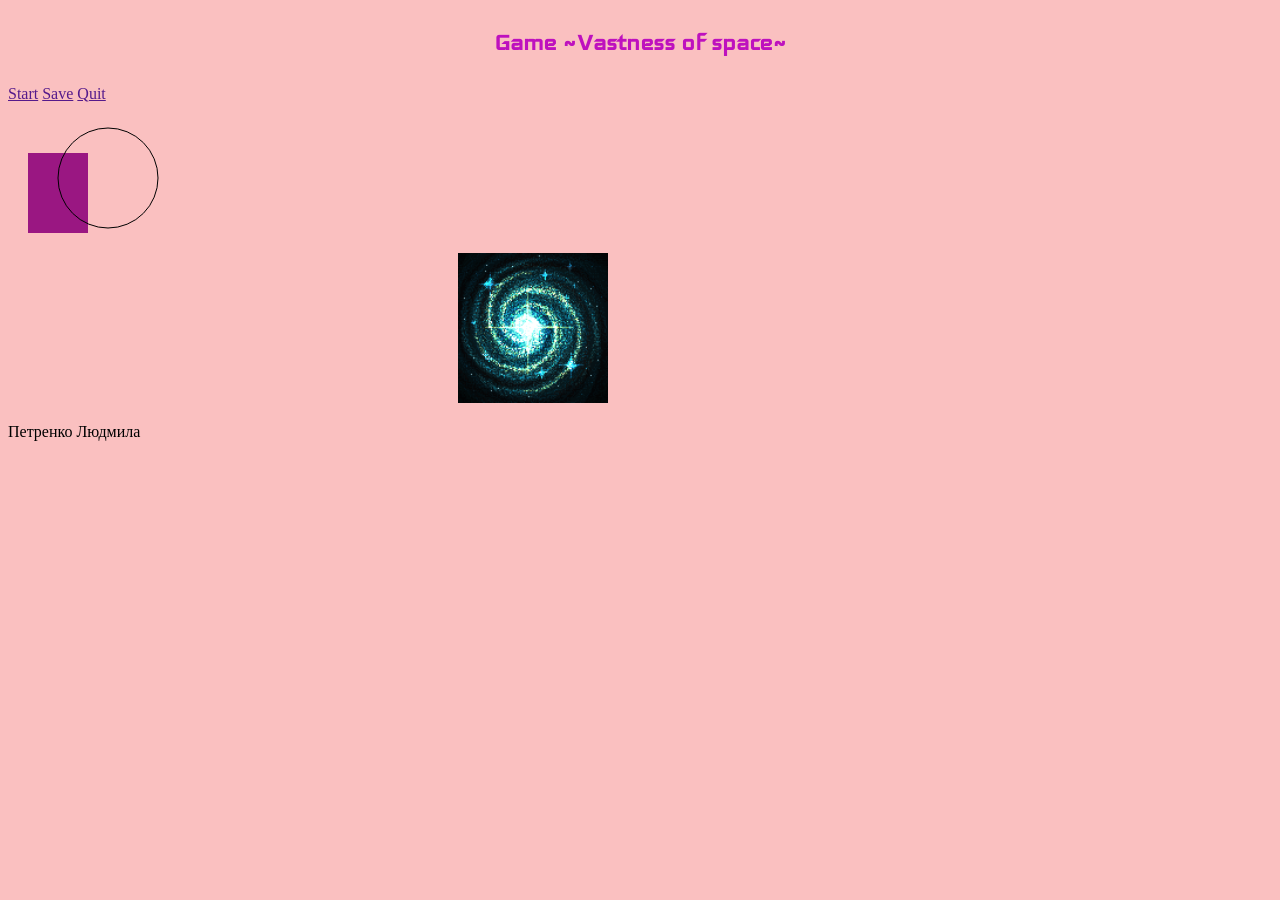
==== web_template2026/index.html @ a098bb26 "start: templates" ====
<!DOCTYPE html>
<html lang="en">
<head>
    <meta charset="UTF-8">
    <meta name="viewport" content="width=device-width, initial-scale=1.0">
    <link rel="stylesheet" href="css/style.css">

    <link rel="preconnect" href="https://fonts.googleapis.com">
    <link rel="preconnect" href="https://fonts.gstatic.com" crossorigin>
    <link href="https://fonts.googleapis.com/css2?family=Iceland&display=swap" rel="stylesheet">
    
    <title>web Template</title>
</head>
<body>
    <div>
        <header>
            <h1>Game ~Vastness of space~</h1>
        </header>
        <nav>
            <a href="">Start</a>
            <a href="">Save</a>
            <a href="">Quit</a>
        </nav>
        <div class="main">
            <canvas id="game">

            </canvas>
        </div>
        <footer>
            <p>Петренко Людмила</p>
        </footer>
    </div>
    <script src="js/script.js"></script>
</body>
</html>
---- web_template2026/css/style.css ----
html{
    background-color: rgb(250, 192, 192);
}

h1{
    color: #be11be; 
    font-family: "Iceland", sans-serif; /* Этот шрифт мы подключили с сайта GoogleFonts в шапке файла index.html */
    font-size: 28px;
    text-align: center;
    padding: 10px 0px 10px 0px;
}
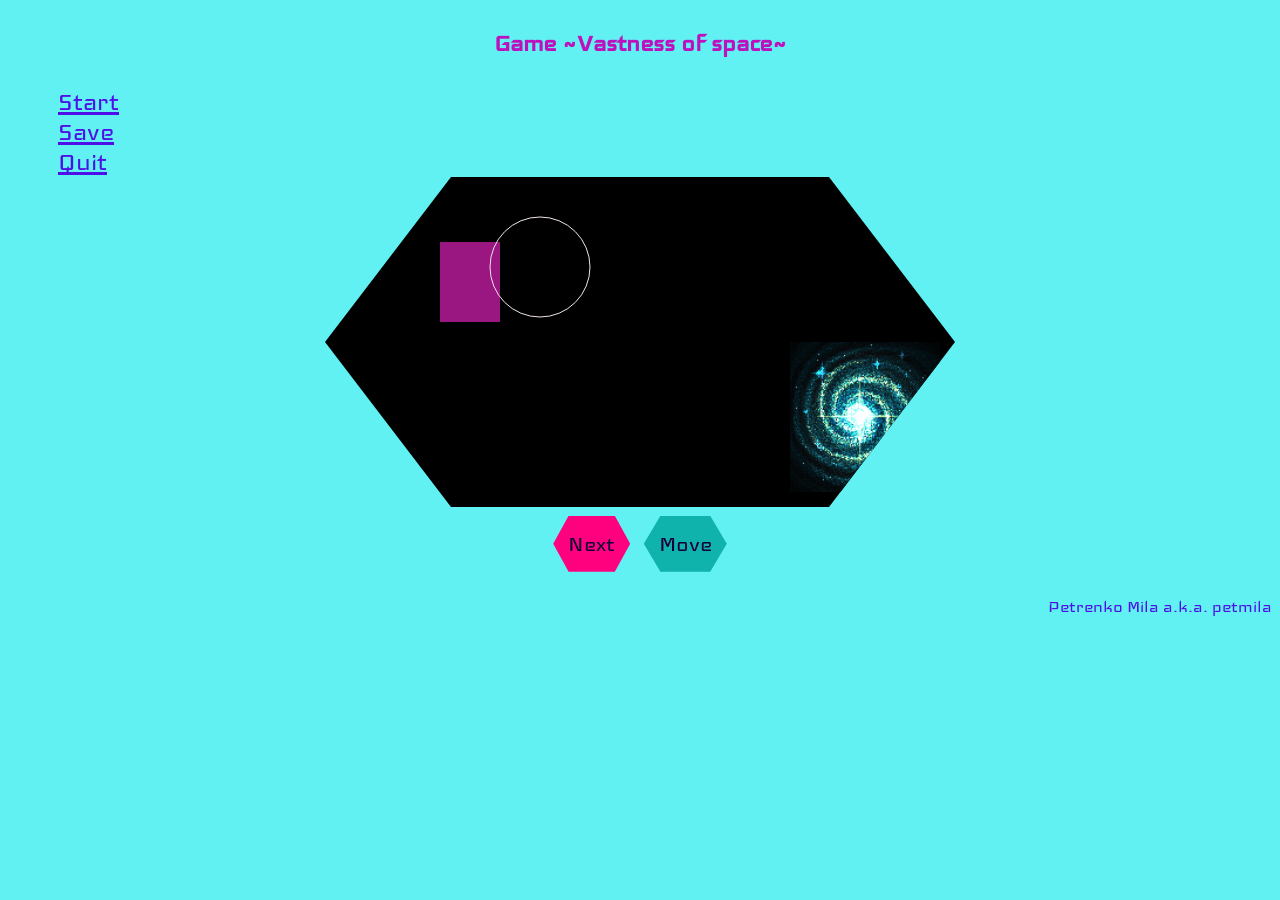
==== commit 13d54b09: "styles of web_template" ====
--- a/web_template2026/index.html
+++ b/web_template2026/index.html
@@ -22,12 +22,15 @@
             <a href="">Quit</a>
         </nav>
         <div class="main">
-            <canvas id="game">
-
-            </canvas>
+            <canvas id="game"></canvas>
+            <div class="menu">
+                <button class="changeButton">Next</button>
+                <button class="moveButton">Move</button>
+            </div>
         </div>
+        
         <footer>
-            <p>Петренко Людмила</p>
+            <p>Petrenko Mila a.k.a. petmila</p>
         </footer>
     </div>
     <script src="js/script.js"></script>
--- a/web_template2026/css/style.css
+++ b/web_template2026/css/style.css
@@ -1,11 +1,96 @@
 html{
-    background-color: rgb(250, 192, 192);
+    background-color: rgb(97, 241, 243);
+    text-align: center;
 }
 
 h1{
     color: #be11be; 
-    font-family: "Iceland", sans-serif; /* Этот шрифт мы подключили с сайта GoogleFonts в шапке файла index.html */
+    font-family: "Iceland", sans-serif;
     font-size: 28px;
     text-align: center;
     padding: 10px 0px 10px 0px;
+    margin: 20px 0px 20px 0px;
+}
+
+p{
+    font-family: "Iceland", sans-serif;
+    font-size: 20px;
+    color: #4d10e7;
+    text-align: right;
+}
+a{
+    font-family: "Iceland", sans-serif;
+    font-size: 30px;
+    color: #4d10e7;
+}
+
+nav{
+    text-align: left;
+    display: grid;
+    grid-template-columns: repeat(1, 100px);
+    margin: 0px 50px 0px 50px;
+}
+
+canvas{
+    background-color: rgb(0, 0, 0);
+    padding: 15px;
+    text-align: center;
+    border: 10px;
+    border-color: #4d10e7;
+    clip-path: polygon(20% 0%, 80% 0%, 100% 50%, 80% 100%, 20% 100%, 0% 50%);
+    transition: background-color 0.3s;
+}
+
+.changeButton{
+    margin: 0.3rem;
+    cursor: pointer;
+    border: 0px;
+    background-color: #ff007f;
+    color: #12003b;
+    font-family: "Iceland", sans-serif;
+    font-size: 26px;
+    padding: 15px;
+    /* Форма шестиугольника */
+    clip-path: polygon(20% 0%, 80% 0%, 100% 50%, 80% 100%, 20% 100%, 0% 50%);
+    transition: background-color 0.3s;
+}
+.changeButton:hover{
+    margin: 0.3rem;
+    cursor: pointer;
+    border: 0px;
+    background-color: #ffef00;
+    color: #12003b;
+    font-family: "Iceland", sans-serif;
+    font-size: 26px;
+    padding: 15px;
+    /* Форма шестиугольника */
+    clip-path: polygon(20% 0%, 80% 0%, 100% 50%, 80% 100%, 20% 100%, 0% 50%);
+    transition: background-color 0.3s;
+}
+.moveButton{
+    margin: 0.3rem;
+    cursor: pointer;
+    border: 0px;
+    background-color: #10b3ab;
+    color: #12003b;
+    font-family: "Iceland", sans-serif;
+    font-size: 26px;
+    padding: 15px;
+    /* Форма шестиугольника */
+    clip-path: polygon(20% 0%, 80% 0%, 100% 50%, 80% 100%, 20% 100%, 0% 50%);
+    transition: background-color 0.3s;
+}
+
+.moveButton:hover{
+    margin: 0.3rem;
+    cursor: pointer;
+    border: 0px;
+    background-color: #ffef00;
+    color: #12003b;
+    font-family: "Iceland", sans-serif;
+    font-size: 26px;
+    padding: 15px;
+    /* Форма шестиугольника */
+    clip-path: polygon(20% 0%, 80% 0%, 100% 50%, 80% 100%, 20% 100%, 0% 50%);
+    transition: background-color 0.3s;
 }
